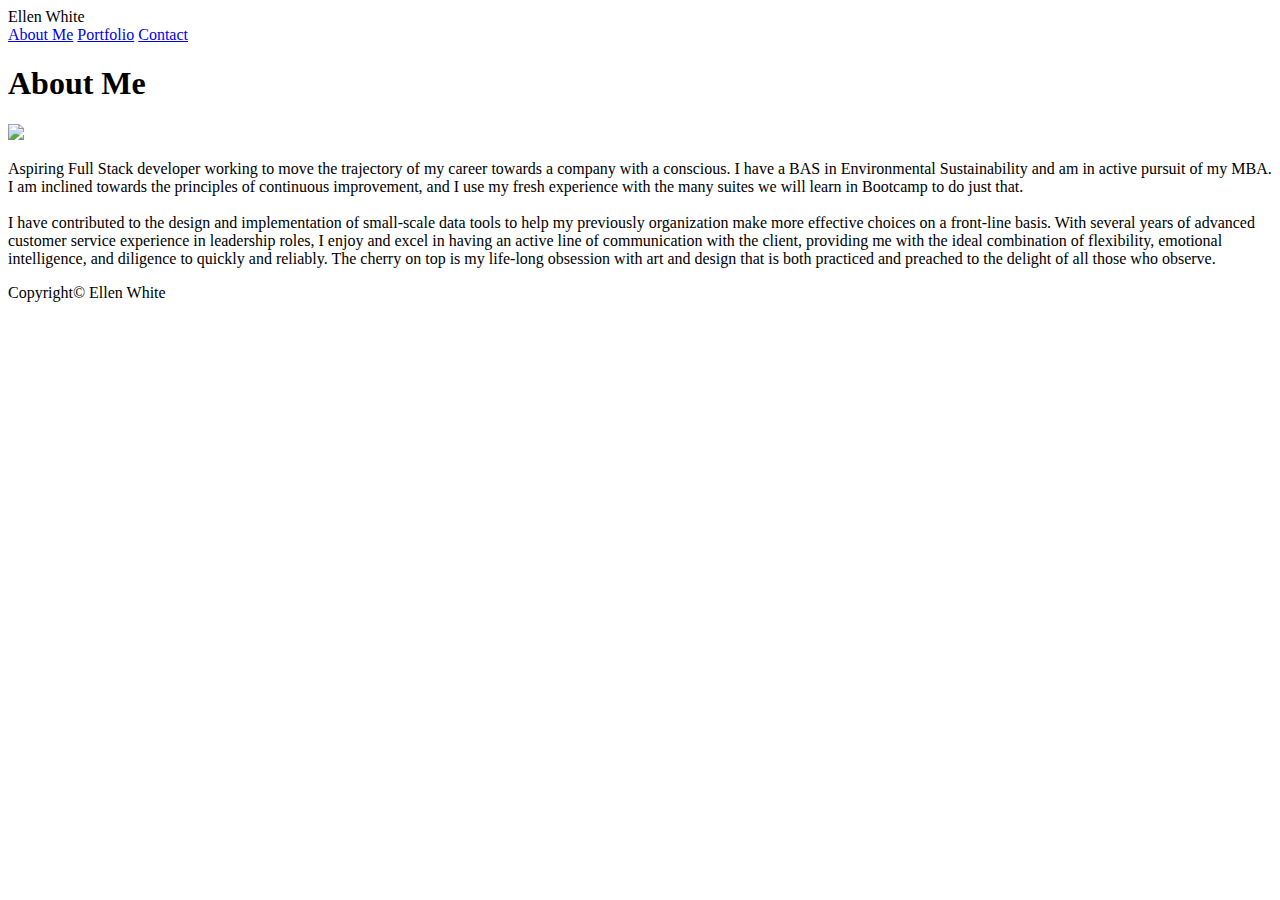
==== index.html @ 17b231f8 "adding HTML file" ====
<!doctype html>

<head>
    <link type="text/css" rel="stylesheet" href="./css/normalize.css">
    <link type="text/css" rel="stylesheet" href="./css/styles.css">

    <title>Ellen White</title>
</head>

<body>

    <header class="head-container">

        <div class="name">Ellen White
        </div>

        <div class="nav">
            <a class="link" href="index.html">About Me</a>
            <a class="link" href="./portfolio-index.html">Portfolio</a>
            <a class="link" href="#">Contact</a>
        </div>
    </header>

   
    
    <div class="content">         
    
        <div class="wrapper"> 
                      
            <h1>About Me</h1>
                    <img class="profilepic" src="./profilepic.JPG">
                    <p>
                    Aspiring Full Stack developer working to move the trajectory of my career towards a company with a conscious. I have a BAS in Environmental Sustainability and am in active pursuit of my MBA. I am inclined towards the principles of continuous improvement, and I use my fresh experience with the many suites we will learn in Bootcamp to do just that.
                    <br> <br>
                    I have contributed to the design and implementation of small-scale data tools to help my previously organization make more effective choices on a front-line basis. With several years of advanced customer service experience in leadership roles, I enjoy and excel in having an active line of communication with the client, providing me with the ideal combination of flexibility, emotional intelligence, and diligence to quickly and reliably. The cherry on top is my life-long obsession with art and design that is both practiced and preached to the delight of all those who observe.
            
                     </p>
            </div>
    </div>

    <footer class="copyright">
    Copyright© Ellen White
    </footer>


</body>

</html>
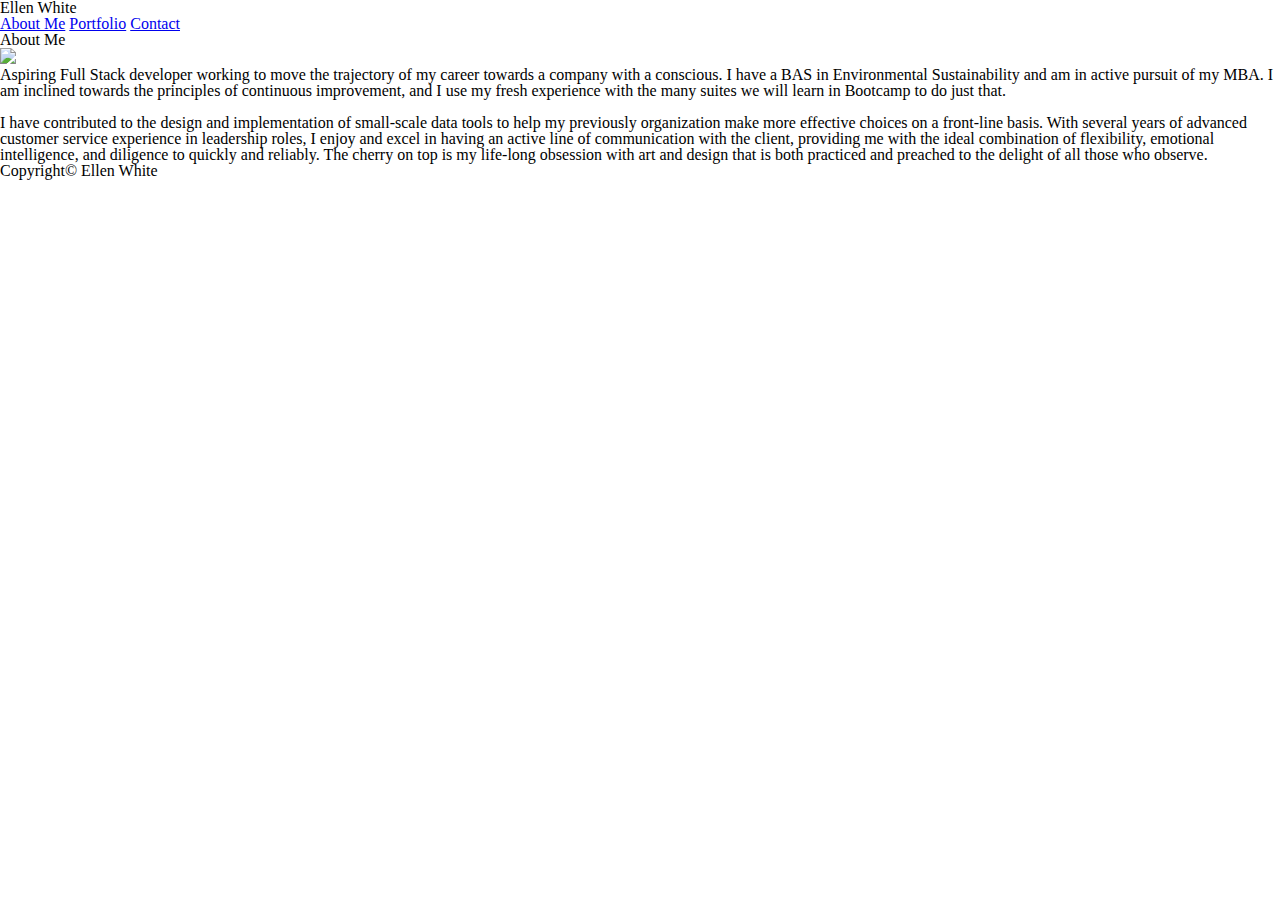
==== commit ef199d79: "adding profile picutre and verifying href links" ====
--- a/index.html
+++ b/index.html
@@ -1,8 +1,8 @@
 <!doctype html>
 
 <head>
-    <link type="text/css" rel="stylesheet" href="./css/normalize.css">
-    <link type="text/css" rel="stylesheet" href="./css/styles.css">
+    <link type="text/css" rel="stylesheet" href="./CSS/normalize.css">
+    <link type="text/css" rel="stylesheet" href="./CSS/Styles.css">
 
     <title>Ellen White</title>
 </head>
@@ -15,7 +15,7 @@
         </div>
 
         <div class="nav">
-            <a class="link" href="index.html">About Me</a>
+            <a class="link" href="./index.html">About Me</a>
             <a class="link" href="./portfolio-index.html">Portfolio</a>
             <a class="link" href="#">Contact</a>
         </div>
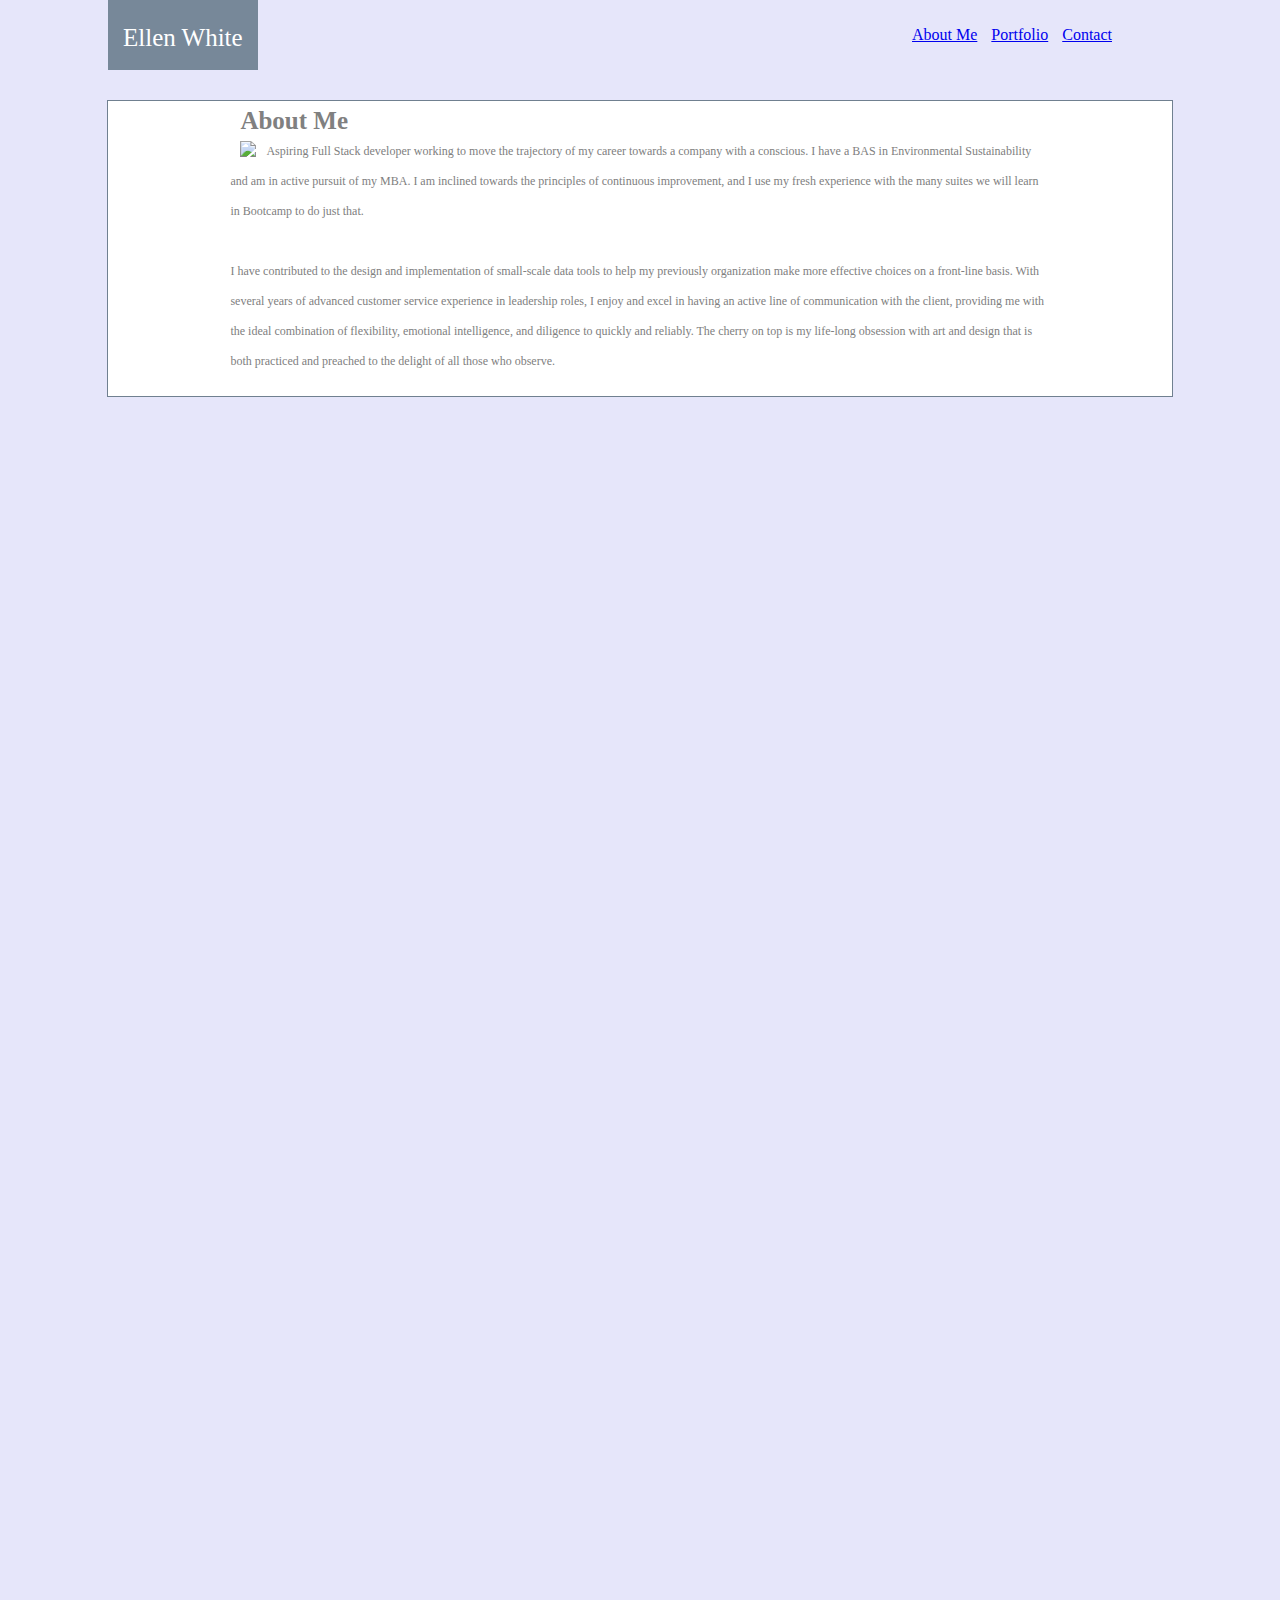
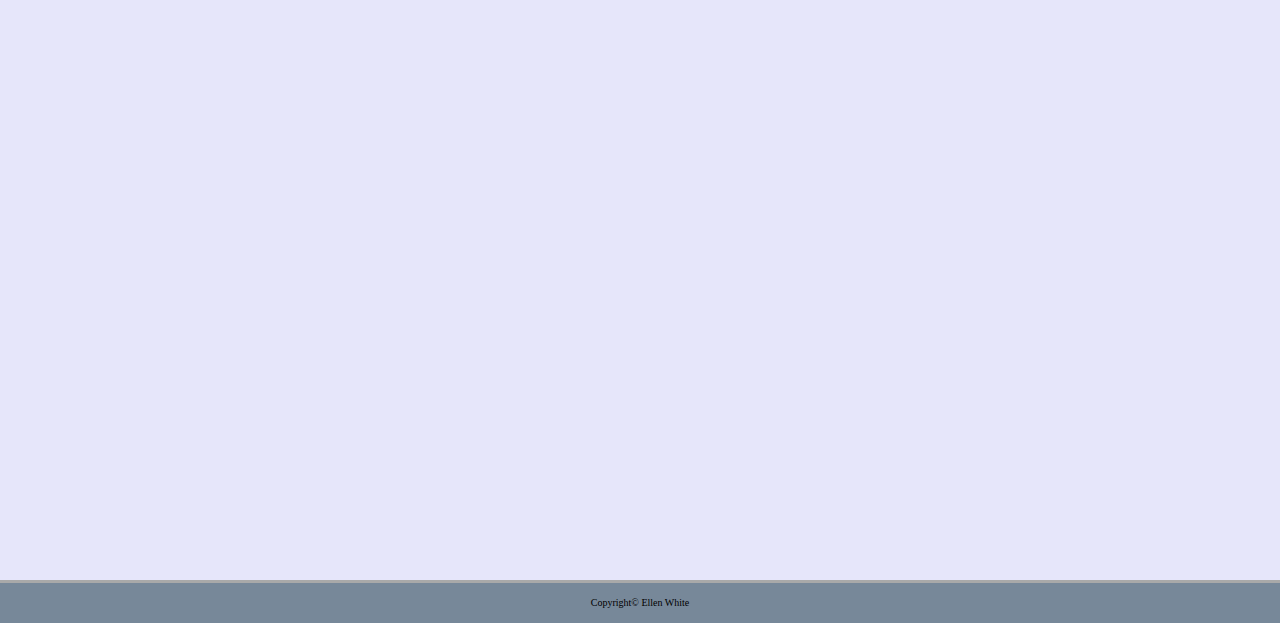
==== commit 0558ef15: "revising styles link" ====
--- a/index.html
+++ b/index.html
@@ -2,7 +2,7 @@
 
 <head>
     <link type="text/css" rel="stylesheet" href="./CSS/normalize.css">
-    <link type="text/css" rel="stylesheet" href="./CSS/Styles.css">
+    <link type="text/css" rel="stylesheet" href="./CSS/styles.css">
 
     <title>Ellen White</title>
 </head>
--- a/CSS/styles.css
+++ b/CSS/styles.css
@@ -0,0 +1,113 @@
+
+body {
+    background-color:#E6E6FA;
+    display: flex;
+    flex-direction: column;
+    height: 100%;
+}
+
+.content {
+    background-color:white;
+    align-items: center;
+    border:1px solid slategray; 
+    color: grey;
+    display: flex;
+    font-family: Georgia, 'Times New Roman', Times, serif;
+    font-size: 12px;
+    justify-content: center;
+    line-height: 250%;
+    max-height: 80%;
+    margin: auto;
+    padding-bottom: 20px;
+    padding-top: 5px;
+    padding-left:20px;
+    padding-right: 20px;
+    position: relative;
+    width: 80%;
+}
+.copyright{
+    align-content: center;
+    background-color: #778899;
+    border-top: 3px solid darkgrey;
+    display: flex;
+    flex-shrink: 0;
+    font-family: Georgia, 'Times New Roman', Times, serif;
+    font-size: 10px;
+    height: 40px;
+    justify-content: center;
+    line-height: 400%;
+    margin-top: 100%;
+    position: absolute;
+    top: 100%;
+    width: 100%;
+}
+
+h1{
+    padding-left:10px;
+    font-size: 25px;
+    font-weight: 700;
+}
+
+.head-container { 
+    align-items: center; 
+    color: white;
+    display: flex;
+    height: 70px;
+    justify-content: space-between;
+    margin: auto;
+    padding-bottom: 30px;
+    position: relative;
+    width: 80%;
+}
+
+.link{
+    margin: 5px;
+}
+
+.name{
+    align-content: space-between;
+    background-color:#778899;
+    color: white;
+    display: flex;
+    justify-content: center;
+    font-family: Georgia, 'Times New Roman', Times, serif;
+    font-size: 25px;
+    height:70%;
+    left:-20px;
+    line-height: 300%;
+    margin-right: 10px;
+    margin-left: 0px;
+    margin-top: 15px;
+    margin-bottom:15px;
+    padding-left:15px;
+    padding-right: 15px;
+    position: absolute;
+    
+}
+.nav {
+    display: flow-root;
+    font-family: Georgia, 'Times New Roman', Times, serif;
+    font-size:16px;
+    line-height: 300%;
+    margin-right: 10px;
+    margin-left: 0px;
+    margin-top: 15px;
+    margin-bottom:15px;
+    padding-left:15px;
+    position: absolute;
+    right: 25px;
+}
+
+.profilepic {
+    float: left;
+    margin-top: 0px;
+    max-height:300px;
+    max-width: 400px;
+    padding-left: 10px;
+    padding-right:10px;
+    padding-top: 5px;
+    
+}
+.wrapper{
+    max-width:80%;
+}
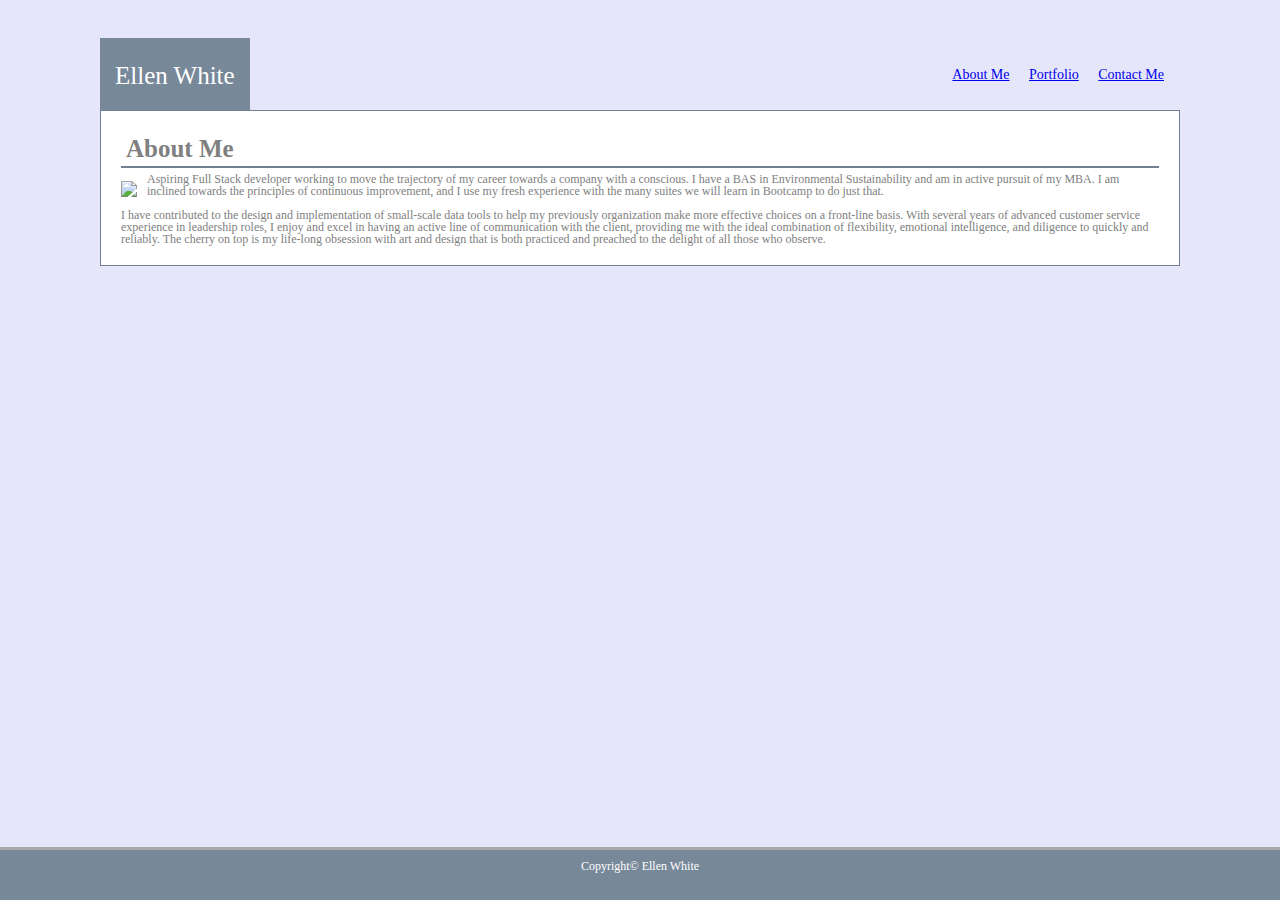
==== commit 65d34803: "adding contact page and updatingn all other files to HW1 final version" ====
--- a/index.html
+++ b/index.html
@@ -10,32 +10,34 @@
 <body>
 
     <header class="head-container">
-
+        
         <div class="name">Ellen White
         </div>
 
-        <div class="nav">
-            <a class="link" href="./index.html">About Me</a>
-            <a class="link" href="./portfolio-index.html">Portfolio</a>
-            <a class="link" href="#">Contact</a>
-        </div>
+        <nav class="links">
+            <a href="./index.html">About Me</a>
+            <a href="./portfolio-index.html">Portfolio</a>
+            <a href="./contact-index.html">Contact Me</a>
+        </nav>
     </header>
 
    
     
     <div class="content">         
     
-        <div class="wrapper"> 
-                      
-            <h1>About Me</h1>
-                    <img class="profilepic" src="./profilepic.JPG">
-                    <p>
+        <div class="content-wrapper"> 
+                <div class="h1-wrapper">           
+                     <h1>About Me</h1>
+                </div>
+            
+                <img class="profilepic" src="./profilepic.JPG">
+        
+                <p>
                     Aspiring Full Stack developer working to move the trajectory of my career towards a company with a conscious. I have a BAS in Environmental Sustainability and am in active pursuit of my MBA. I am inclined towards the principles of continuous improvement, and I use my fresh experience with the many suites we will learn in Bootcamp to do just that.
-                    <br> <br>
+                <br> <br>
                     I have contributed to the design and implementation of small-scale data tools to help my previously organization make more effective choices on a front-line basis. With several years of advanced customer service experience in leadership roles, I enjoy and excel in having an active line of communication with the client, providing me with the ideal combination of flexibility, emotional intelligence, and diligence to quickly and reliably. The cherry on top is my life-long obsession with art and design that is both practiced and preached to the delight of all those who observe.
-            
-                     </p>
-            </div>
+                </p>
+        </div>
     </div>
 
     <footer class="copyright">
--- a/CSS/styles.css
+++ b/CSS/styles.css
@@ -1,8 +1,12 @@
-
+a {
+    padding:8px;
+}
 body {
     background-color:#E6E6FA;
     display: flex;
     flex-direction: column;
+    font-family: Georgia, 'Times New Roman', Times, serif;
+    font-size:12px;
     height: 100%;
 }
 
@@ -12,40 +16,49 @@
     border:1px solid slategray; 
     color: grey;
     display: flex;
-    font-family: Georgia, 'Times New Roman', Times, serif;
-    font-size: 12px;
-    justify-content: center;
-    line-height: 250%;
+    justify-content: left;
     max-height: 80%;
-    margin: auto;
+    margin-left:100px;
+    margin-right:100px;
+    margin-top:0;
     padding-bottom: 20px;
     padding-top: 5px;
     padding-left:20px;
     padding-right: 20px;
-    position: relative;
-    width: 80%;
 }
+
+.content-wrapper{
+    max-height:80%;
+    max-width:100%;
+}
+
 .copyright{
     align-content: center;
     background-color: #778899;
     border-top: 3px solid darkgrey;
+    bottom:0;
+    color:white;
     display: flex;
-    flex-shrink: 0;
-    font-family: Georgia, 'Times New Roman', Times, serif;
-    font-size: 10px;
     height: 40px;
     justify-content: center;
-    line-height: 400%;
-    margin-top: 100%;
+    margin-top:20px;
+    padding-top:10px;
     position: absolute;
-    top: 100%;
     width: 100%;
 }
 
 h1{
-    padding-left:10px;
     font-size: 25px;
-    font-weight: 700;
+    font-weight: 550;
+    margin-bottom:5px;
+    padding-left:5px;
+}
+
+.h1-wrapper{
+    border-bottom:2px solid slategray;
+    padding-top:20px;
+    margin-bottom:5px;
+    width:100%;
 }
 
 .head-container { 
@@ -54,14 +67,14 @@
     display: flex;
     height: 70px;
     justify-content: space-between;
-    margin: auto;
-    padding-bottom: 30px;
-    position: relative;
-    width: 80%;
+    margin-left: 100px;
+    margin-right:100px;
+    margin-top:40px;
 }
 
-.link{
-    margin: 5px;
+.links{
+    padding:8px;
+    font-size:14px;
 }
 
 .name{
@@ -70,19 +83,12 @@
     color: white;
     display: flex;
     justify-content: center;
-    font-family: Georgia, 'Times New Roman', Times, serif;
     font-size: 25px;
-    height:70%;
-    left:-20px;
-    line-height: 300%;
-    margin-right: 10px;
-    margin-left: 0px;
-    margin-top: 15px;
-    margin-bottom:15px;
+    padding-bottom:25px;
     padding-left:15px;
+    padding-top:25px;
     padding-right: 15px;
-    position: absolute;
-    
+   
 }
 .nav {
     display: flow-root;
@@ -98,16 +104,19 @@
     right: 25px;
 }
 
+.pages{
+    display:flex;
+    flex-direction: column;
+    justify-content:flex-start;
+}
+
 .profilepic {
     float: left;
-    margin-top: 0px;
+    margin-left:0;
     max-height:300px;
     max-width: 400px;
-    padding-left: 10px;
+    padding-bottom:8px;
+    padding-left: 0;
     padding-right:10px;
-    padding-top: 5px;
-    
+    padding-top: 8px;
 }
-.wrapper{
-    max-width:80%;
-}
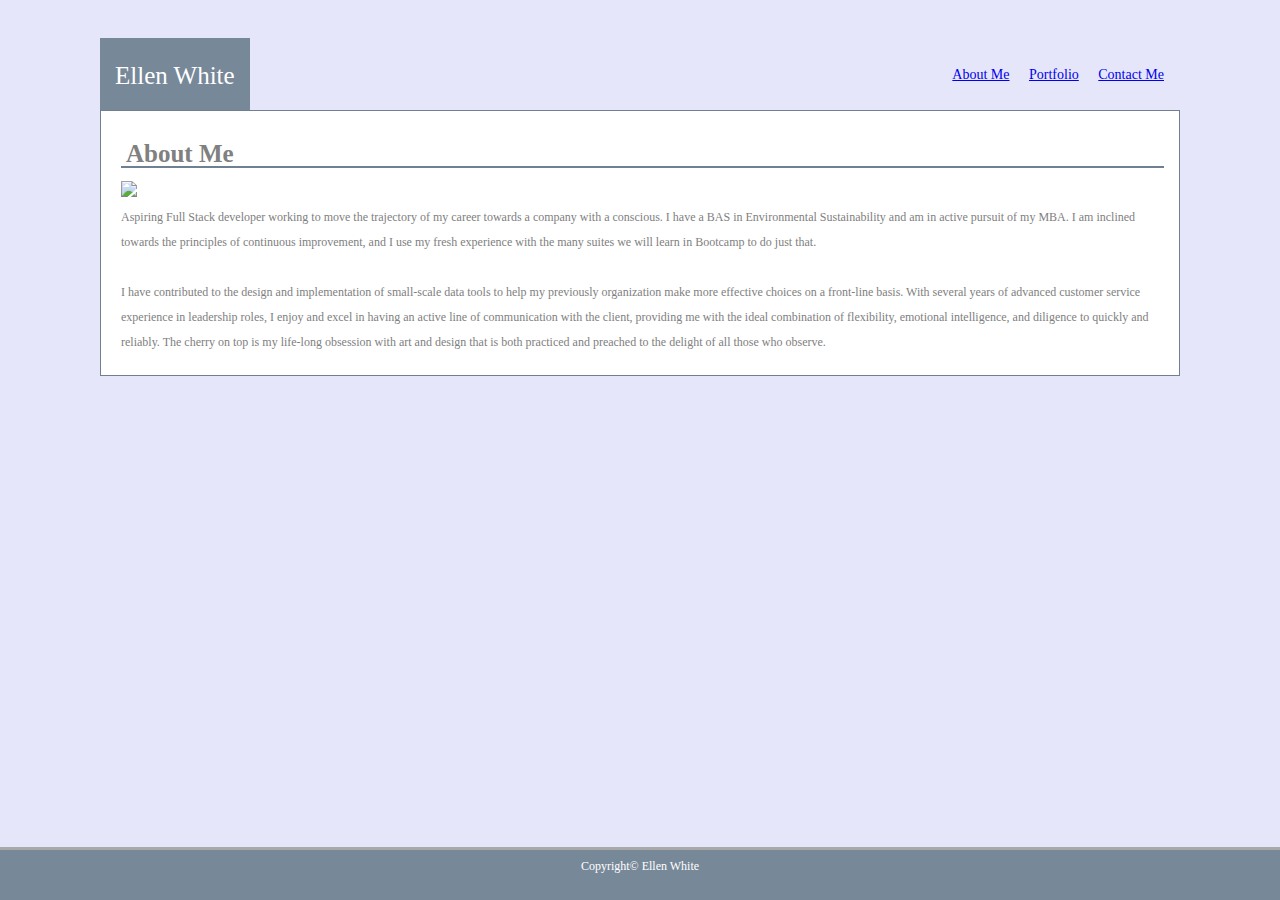
==== commit 0550bc11: "updating all files to HW specifications erased by unintended pull on 9-22" ====
--- a/index.html
+++ b/index.html
@@ -25,18 +25,18 @@
     
     <div class="content">         
     
-        <div class="content-wrapper"> 
-                <div class="h1-wrapper">           
-                     <h1>About Me</h1>
-                </div>
-            
-                <img class="profilepic" src="./profilepic.JPG">
+        <div class="ab-content-wrapper"> 
+             
+            <h1 class="h1-wrapper">About Me
+                </h1>
+             
+            <img class="profilepic" src="./profilepic.JPG">
         
-                <p>
+            <p>
                     Aspiring Full Stack developer working to move the trajectory of my career towards a company with a conscious. I have a BAS in Environmental Sustainability and am in active pursuit of my MBA. I am inclined towards the principles of continuous improvement, and I use my fresh experience with the many suites we will learn in Bootcamp to do just that.
                 <br> <br>
                     I have contributed to the design and implementation of small-scale data tools to help my previously organization make more effective choices on a front-line basis. With several years of advanced customer service experience in leadership roles, I enjoy and excel in having an active line of communication with the client, providing me with the ideal combination of flexibility, emotional intelligence, and diligence to quickly and reliably. The cherry on top is my life-long obsession with art and design that is both practiced and preached to the delight of all those who observe.
-                </p>
+             </p>
         </div>
     </div>
 
--- a/CSS/styles.css
+++ b/CSS/styles.css
@@ -7,15 +7,16 @@
     flex-direction: column;
     font-family: Georgia, 'Times New Roman', Times, serif;
     font-size:12px;
-    height: 100%;
+    height: 100vh;
 }
 
 .content {
     background-color:white;
-    align-items: center;
+    align-items: left;
     border:1px solid slategray; 
     color: grey;
     display: flex;
+    flex-direction:column;
     justify-content: left;
     max-height: 80%;
     margin-left:100px;
@@ -27,7 +28,26 @@
     padding-right: 20px;
 }
 
-.content-wrapper{
+.contact-form{
+    display: contents;
+    font-size: 16px;
+    max-height: 80%;
+    margin: 20px;
+}
+
+.contact-content-wrapper{
+    display:flex;
+    flex-direction: column;
+    padding-bottom:20px;
+    padding-top:15px;
+    max-height:80%;
+    max-width:100%;
+}
+
+.ab-content-wrapper{
+    display:flex;
+    flex-direction: column;
+    padding-top:15px;
     max-height:80%;
     max-width:100%;
 }
@@ -36,7 +56,7 @@
     align-content: center;
     background-color: #778899;
     border-top: 3px solid darkgrey;
-    bottom:0;
+    bottom: 0px;
     color:white;
     display: flex;
     height: 40px;
@@ -47,16 +67,13 @@
     width: 100%;
 }
 
-h1{
+.h1-wrapper{
+    border-bottom:2px solid slategray;
+    text-align: left;
     font-size: 25px;
     font-weight: 550;
-    margin-bottom:5px;
     padding-left:5px;
-}
-
-.h1-wrapper{
-    border-bottom:2px solid slategray;
-    padding-top:20px;
+    padding-top:10px;
     margin-bottom:5px;
     width:100%;
 }
@@ -72,6 +89,20 @@
     margin-top:40px;
 }
 
+.image-container {
+    display: flex;
+    height:150px; 
+    position: relative;
+    text-align:center;
+    width: 150px;
+    margin: 8px;
+    }   
+        
+legend{
+    color:black;
+    font-size:20px;
+}
+    
 .links{
     padding:8px;
     font-size:14px;
@@ -88,8 +119,8 @@
     padding-left:15px;
     padding-top:25px;
     padding-right: 15px;
-   
 }
+
 .nav {
     display: flow-root;
     font-family: Georgia, 'Times New Roman', Times, serif;
@@ -104,11 +135,37 @@
     right: 25px;
 }
 
+p {
+    line-height: 25px;
+}
+
 .pages{
     display:flex;
     flex-direction: column;
     justify-content:flex-start;
 }
+
+.port-content-wrapper{
+    display:flex;
+    flex-flow:wrap;
+    padding-top:15px;
+    max-height:80%;
+    max-width:100%;
+}
+.port-img{
+    width:100%;
+    }
+         
+ .photo-bar{
+    position: absolute;
+    bottom: 20px;
+    background-color: white;
+    color:slategrey;
+    font-weight:300;
+    padding-top:3px;
+    padding-bottom:3px;
+    width:100%;
+    }
 
 .profilepic {
     float: left;
